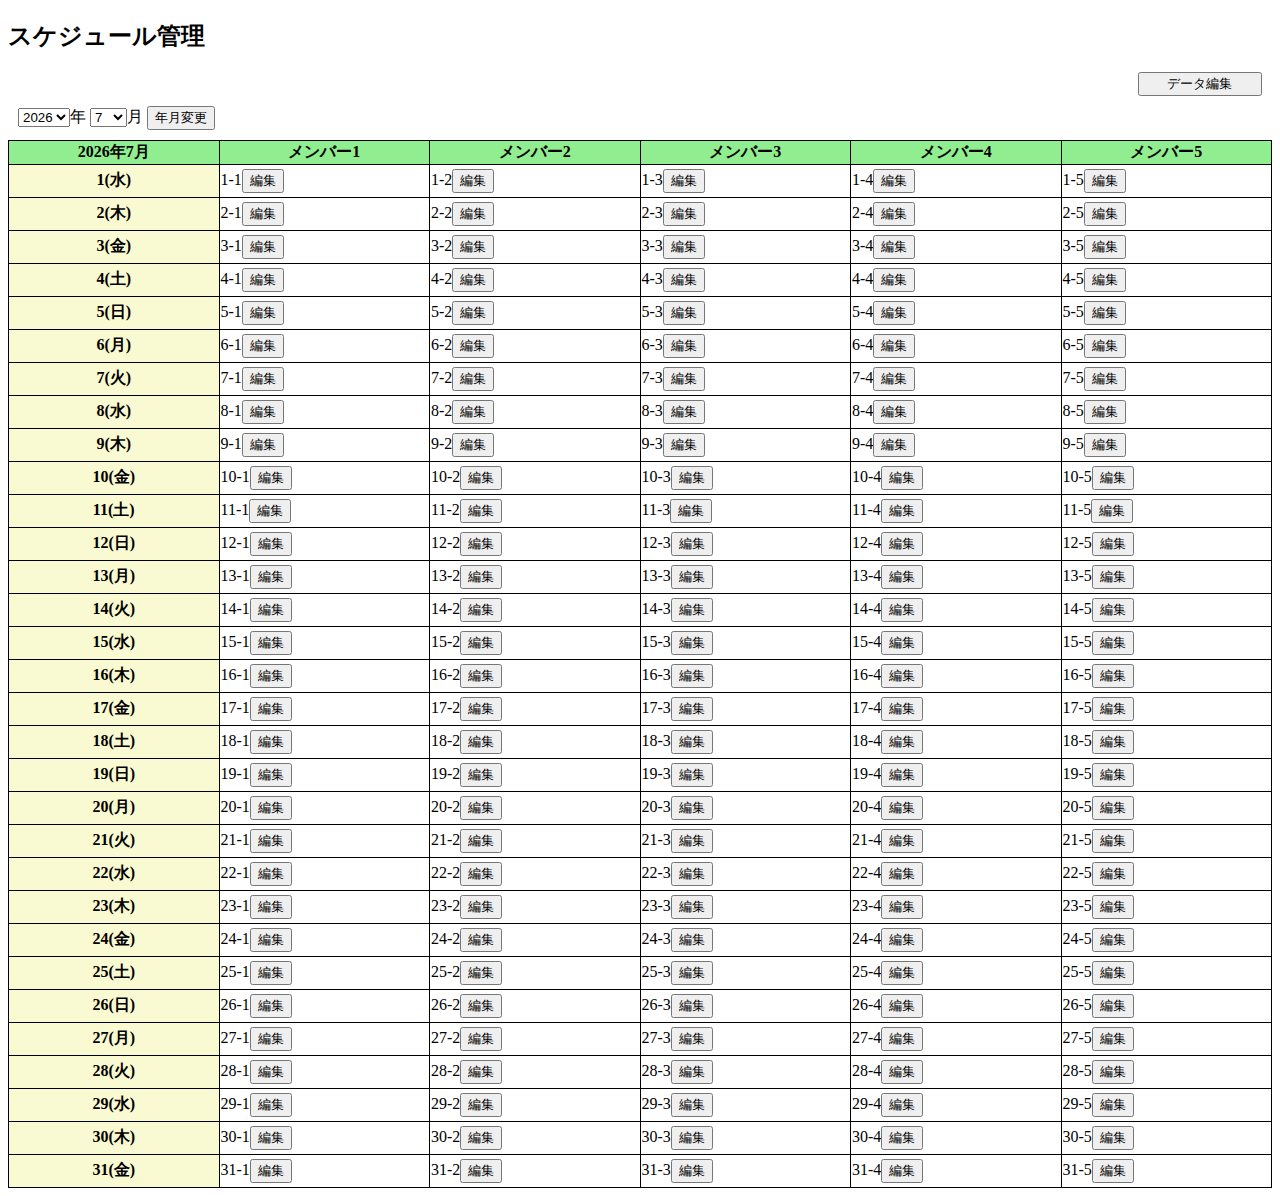
==== index.html @ 58992a23 "編集サブウィンドウ" ====
<!DOCTYPE html>
<html lang="ja">
    <head>
        <meta charset="utf-8">
        <link rel="stylesheet" href="./schedule_manage.css">
        <title>スケジュール管理</title>
    </head>
    <body>
        <h2>スケジュール管理</h2>
        <div class="edit-div"><input type="button" value="データ編集"></div>
        <div class="input-year-month-div">
            <select id="selectYear"></select>年
            <select id="selectMonth"></select>月
            <input type="button" value="年月変更">
        </div>
        <table class="schedule-table">
            <colgroup>
                <col span="1" class="date-column">
            </colgroup>
            <tbody id="scheduleTableBody">
            </tbody>
        </table>
        <script type="module" src="./schedule_manage.js"></script>
    </body>
</html>
---- schedule_manage.css ----
.input-year-month-div {
    margin: 10px;
}

.edit-div {
    text-align: right;
    margin: 10px;
}

.edit-div input {
    box-sizing: border-box;
    width: 10%;
}

.schedule-table {
    border-collapse: collapse;
    width: 100%;
    
}

.schedule-table tbody {
    width: auto;
    margin: 10px;
}

.schedule-table th, td{
    border: solid;
    border-width: 1px;
    border-color: black;
}

.top-row th{
    background-color: lightgreen;
}

.date-column {
    background-color: lightgoldenrodyellow;
}

.schedule-table td input {
    width: 100%;
    box-sizing:border-box;
    height: 100%;
    font-size: 100%;
}

.schedule-table td {
    height: 30px;
}
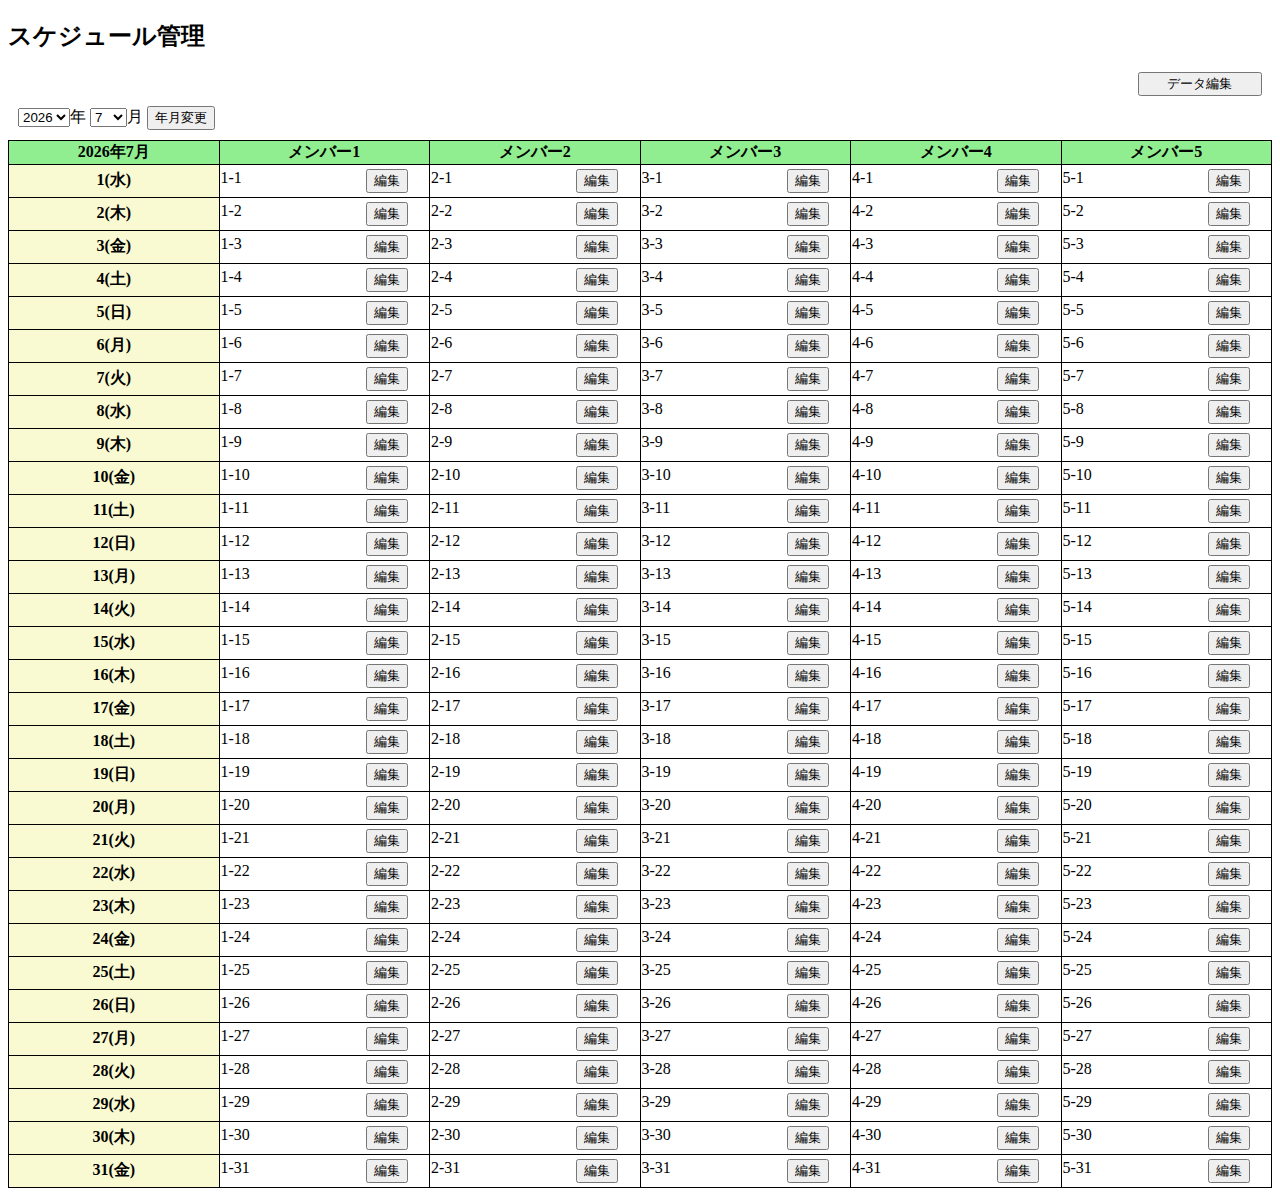
==== commit 1510c3e8: "スケジュール編集画面の実装" ====
--- a/index.html
+++ b/index.html
@@ -2,7 +2,7 @@
 <html lang="ja">
     <head>
         <meta charset="utf-8">
-        <link rel="stylesheet" href="./schedule_manage.css">
+        <link rel="stylesheet" href="./index.css">
         <title>スケジュール管理</title>
     </head>
     <body>
--- a/index.css
+++ b/index.css
@@ -0,0 +1,60 @@
+.input-year-month-div {
+    margin: 10px;
+}
+
+.edit-div {
+    text-align: right;
+    margin: 10px;
+}
+
+.edit-div input {
+    box-sizing: border-box;
+    width: 10%;
+}
+
+.schedule-table {
+    border-collapse: collapse;
+    width: 100%;
+}
+
+.schedule-table tbody {
+    width: auto;
+    margin: 10px;
+}
+
+.schedule-table th, td{
+    border: solid;
+    border-width: 1px;
+    border-color: black;
+}
+
+.schedule-table-cell-div {
+    display: flex;
+}
+
+.schedule-text-div {
+    width: 70%;
+}
+
+.text-edit-button-div {
+    width: 30%;
+}
+
+.top-row th{
+    background-color: lightgreen;
+}
+
+.date-column {
+    background-color: lightgoldenrodyellow;
+}
+
+.schedule-table td input {
+    width: 100%;
+    box-sizing:border-box;
+    height: 100%;
+    font-size: 100%;
+}
+
+.schedule-table td {
+    height: 30px;
+}